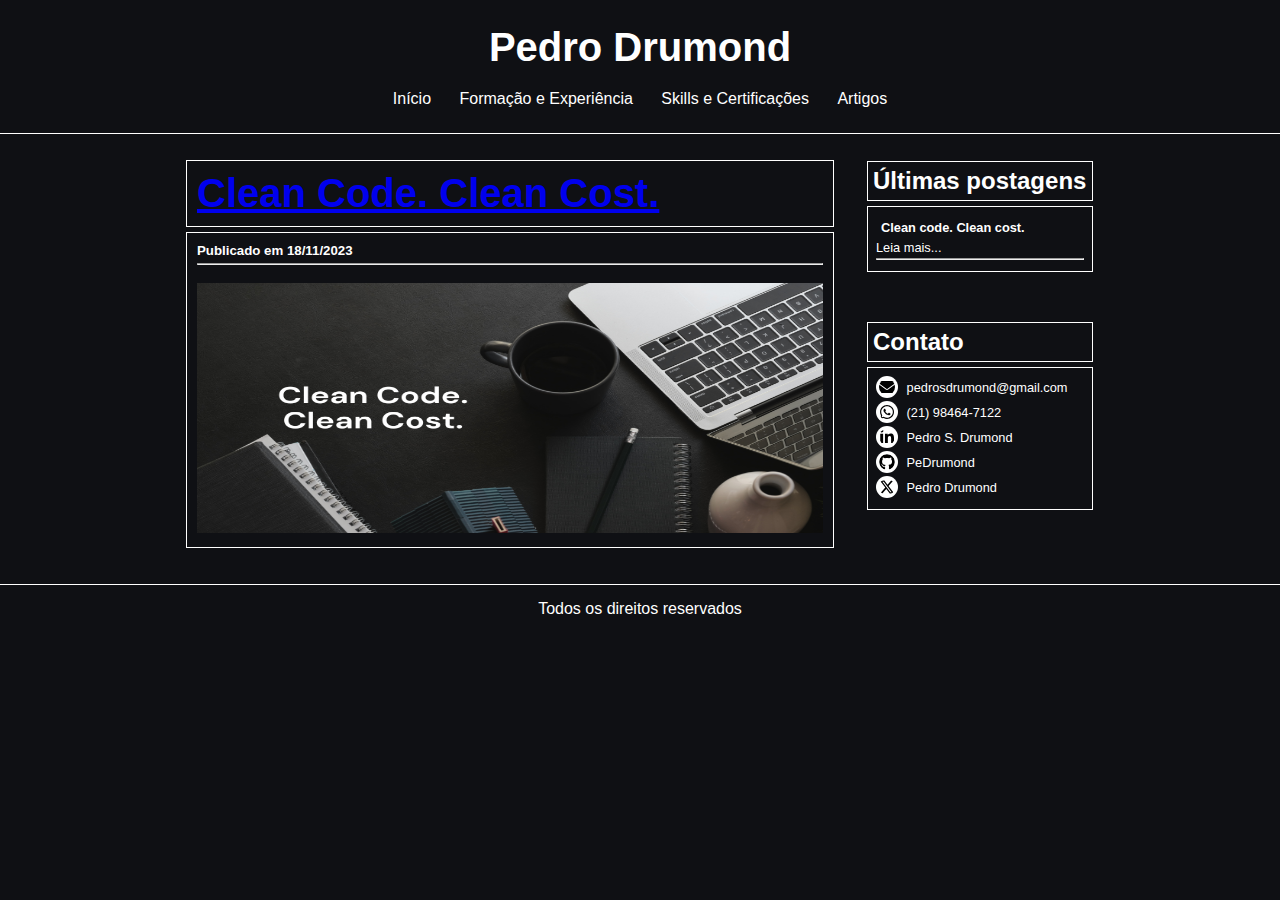
==== artigos.html @ 9db5fd04 "Artigos corrigida" ====
<!DOCTYPE html>
<html>

<head>
  <meta charset="utf-8">
  <meta name="viewport" content="width=device-width, initial-scale=1.0">
  <title>Pedro Drumond - Full Stack Developer</title>
  <link href="style.css" rel="stylesheet" type="text/css" />
</head>

<body>

  <script src="script.js"></script>

  <header id="area-cabecalho">

    <div id="logo"> 
      <h1>Pedro Drumond </h1> 
    </div>

    <div id="menu">
      <a href="index.html">Início</a>
      <a href="exp.html">Formação e Experiência</a>
      <a href="skills.html">Skills e Certificações</a>
      <a href="artigos.html">Artigos</a>
    </div>

  </header>

  <div id="area-principal">

    <div id="postagens">

      <div class="artigo">

        <a href="posts/cleancode_cleancost.html"><h1>Clean Code. Clean Cost.</h1></a>

        <div class="conteudo-artigo">

          <h5> Publicado em 18/11/2023</h5>
          <hr><br>

          <img src="images/Capa para Facebook minimalista marketing estratégico roxo branco azul.png" sizes="640x410" style="width: 640px;">  
   
        </div>
        
      </div>

    </div>

    <div id="lateral">

      <div class="conteudo-lateral">

        <h2> Últimas postagens </h2>

        <div class="postagem-lateral">

          <p>Clean code. Clean cost.</p>

          <a href="posts/cleancode_cleancost.html"> Leia mais... </a>

          <hr>

        </div>

      </div>

      <br><br>

      <div class="conteudo-lateral">

        <h2> Contato </h2>

        <div class="postagem-lateral">

          <!-- Ícones em  https://fontawesome.com/search -->

          <img src="images/envelope-solid.svg" sizes="16x16" style="width: 16px; height: 16px;">
          <a href="mailto:pedrosdrumond@gmail.com" style="margin-left: 5px;"> pedrosdrumond@gmail.com </a>
          <br>

          <img src="images/whatsapp.svg" sizes="16x16" style="width: 16px; height: 16px;">
          <a href="https://api.whatsapp.com/send?phone=5521984647122" style="margin-left: 5px;">  (21) 98464-7122 </a>
          <br>

          <img src="images/linkedin-in.svg" sizes="16x16" style="width: 16px; height: 16px;">
          <a href="https://www.linkedin.com/in/pedro-s-drumond-6940b0185/" style="margin-left: 5px;"> Pedro S. Drumond  </a>
          <br>

          <img src="images/github.svg" sizes="16x16" style="width: 16px; height: 16px;">
          <a href="https://github.com/PeDrumond" style="margin-left: 5px;">  PeDrumond </a>
          <br>

          <img src="images/x-twitter.svg" sizes="16x16" style="width: 16px; height: 16px;">
          <a href="https://twitter.com/pedrumon" style="margin-left: 5px;">  Pedro Drumond </a>

        </div>

      </div>

    </div>

  </div>

  <footer id="rodape">
    Todos os direitos reservados
  </footer>

</body>

</html>
---- style.css ----
* {
  margin: 0;
  padding: 0;
}

footer {
  border-top: solid 1px white;
  width: 100%;
  clear: both;
  box-sizing: border-box;
}

body {
  font-size: 1em;
  font-family: "Trebuchet MS", Helvetica, sans-serif;
  background-color: #0f1014;
  color: white;
}

#area-cabecalho {
  padding: 15px; /* Espaçamento interno do conteúdo até a borda */
  text-align: center;
  border-bottom: solid 1px white;
}

#logo {
  padding: 10px;
  color: white;
}

#menu {
  padding: 10px;
}

#area-principal {
  width: 920px;
  margin: 0 auto;
  padding: 20px;
  height: 410px;
}

#area-experiência {
  width: 920px;
  margin: 0 auto;
  padding: 20px;
}

#postagens {
  width: 660px;
  float: left;
  min-height: 410px;
  display: flex;
}

.postagem {
  margin-bottom: 10px;
}

.postagem p{
  color: gray;
}

.conteudo-postagem {
  border: solid 1px white;
  margin: 20px;
  padding: 5px;
  width: 600px;
  float: left;
}

img{
  max-width: 100%;
  height: 250px;
}

#lateral {
  width: 240px;
  float: right;
}

.conteudo-lateral {
  background: #0f1014;
  color: black;
  padding: 2px;
  margin: 5px;
}

.conteudo-lateral h2 {
  background: #0f1014;
  color: white;
  padding: 5px;
  margin-bottom: 2px;
  border: solid 1px white;
}

.conteudo-lateral p {
  background: #0f1014;
  color: white;
  padding: 5px;
  font-weight: bold;
}

.conteudo-lateral hr {
  margin-top: 3px;
  margin-bottom: 3px;
}

.postagem-lateral {
  font-size: 0.8em;
  background: #0f1014;
  color: white;
  margin-top: 5px;
  padding: 8px;
  border: solid 1px white;
}

.postagem-lateral img {
  text-decoration: none;
  background-color: white;
  border-radius: 1em;
  padding: 3px;
  margin-bottom: 3px;
  vertical-align: middle;
}

.postagem-lateral a{
  color: white;
  text-decoration: none;
}

#rodape{
  clear: both;
  text-align: center;
  padding: 15px;
}

h1 {
  font-size: 2.5em;
}

#area-cabecalho a:link, a:visited {
  color: white;
  text-decoration: none;
  padding: 8px 12px;
}

#area-cabecalho a:hover {
  color: #0f1014;
  background-color: white;
  text-decoration: none;
}

p {
  text-align: justify;
}

#skills {
  width: 600px;
}

.artigo {
  width: 660px;
  min-height: 410px;
  padding: 6px;
  clear: both;
}

.artigo h1 {
  border: solid 1px white;
  margin-bottom: 5px;
  padding: 10px;
}

.artigo h5 {
  margin-bottom: 5px;
}

.conteudo-artigo {
  border: solid 1px white;
  padding: 10px;
  margin-bottom: 5px;
}

.conteudo-artigo li {
  white-space: normal;
}

ul {
  list-style: inside;
}
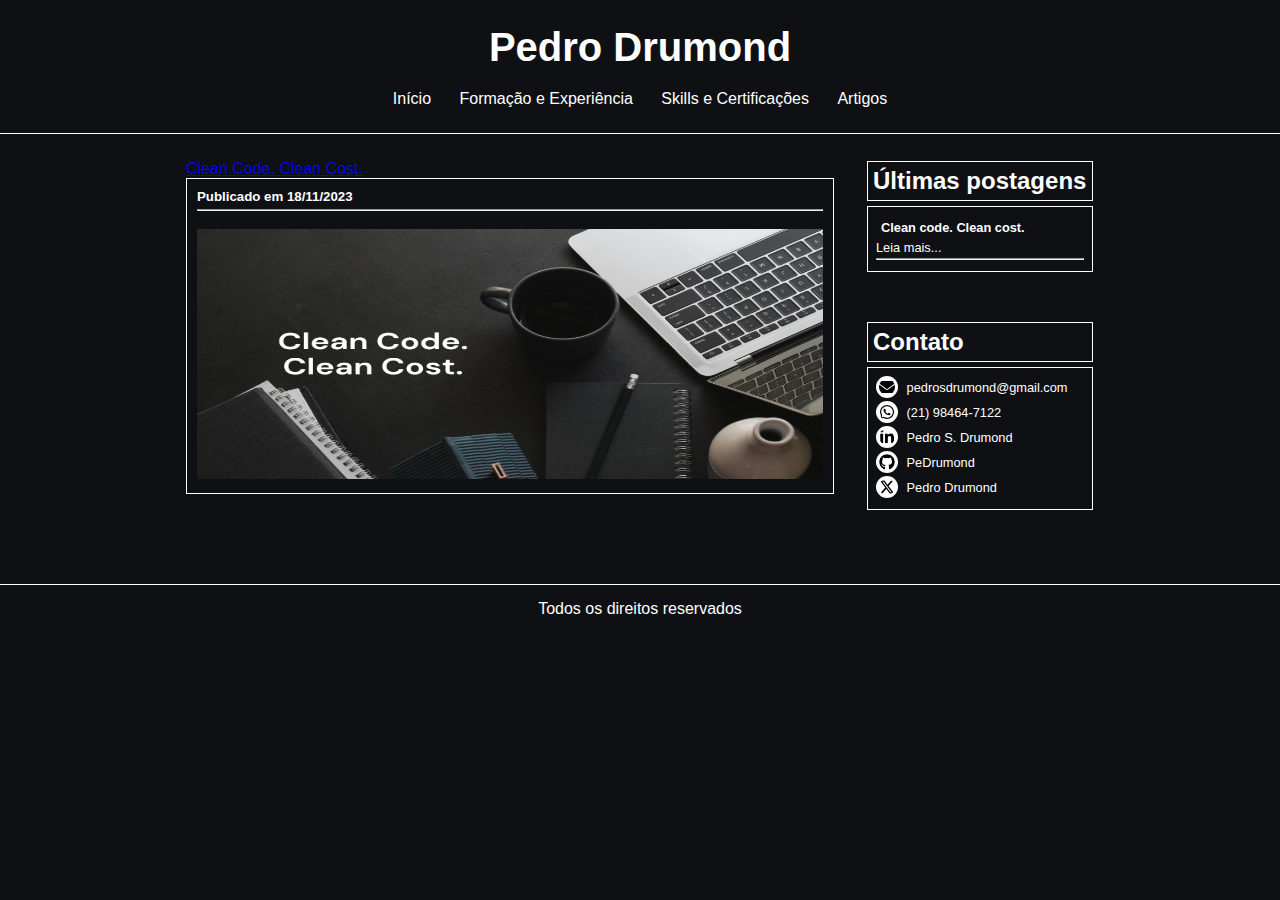
==== commit bf319a51: "Teste" ====
--- a/artigos.html
+++ b/artigos.html
@@ -33,7 +33,7 @@
 
       <div class="artigo">
 
-        <a href="posts/cleancode_cleancost.html"><h1>Clean Code. Clean Cost.</h1></a>
+        <a href="posts/cleancode_cleancost.html">Clean Code. Clean Cost.</a>
 
         <div class="conteudo-artigo">
 
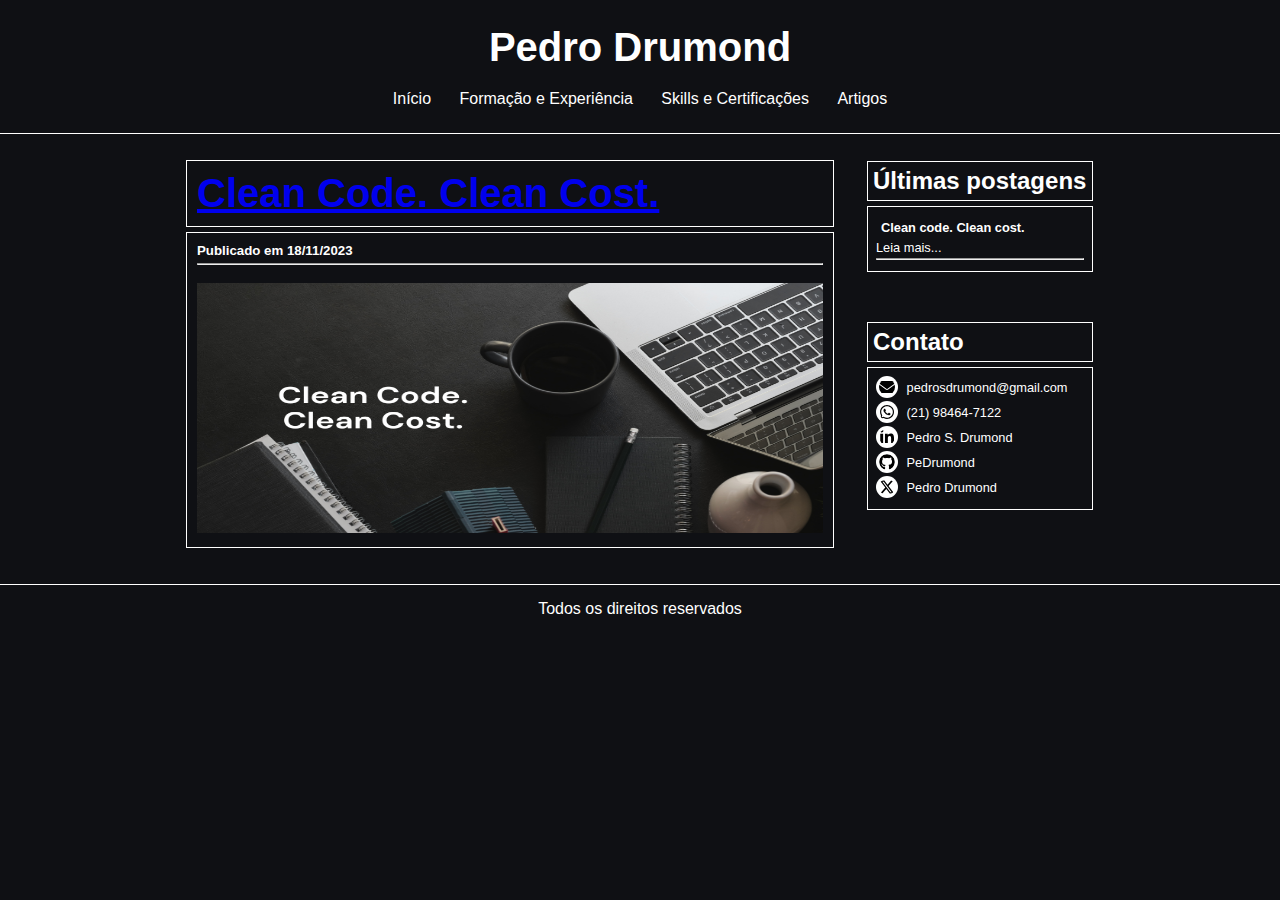
==== commit 1b05a5db: "Teste" ====
--- a/artigos.html
+++ b/artigos.html
@@ -33,7 +33,7 @@
 
       <div class="artigo">
 
-        <a href="posts/cleancode_cleancost.html">Clean Code. Clean Cost.</a>
+        <h1><a href="posts/cleancode_cleancost.html">Clean Code. Clean Cost.</a></h1>
 
         <div class="conteudo-artigo">
 
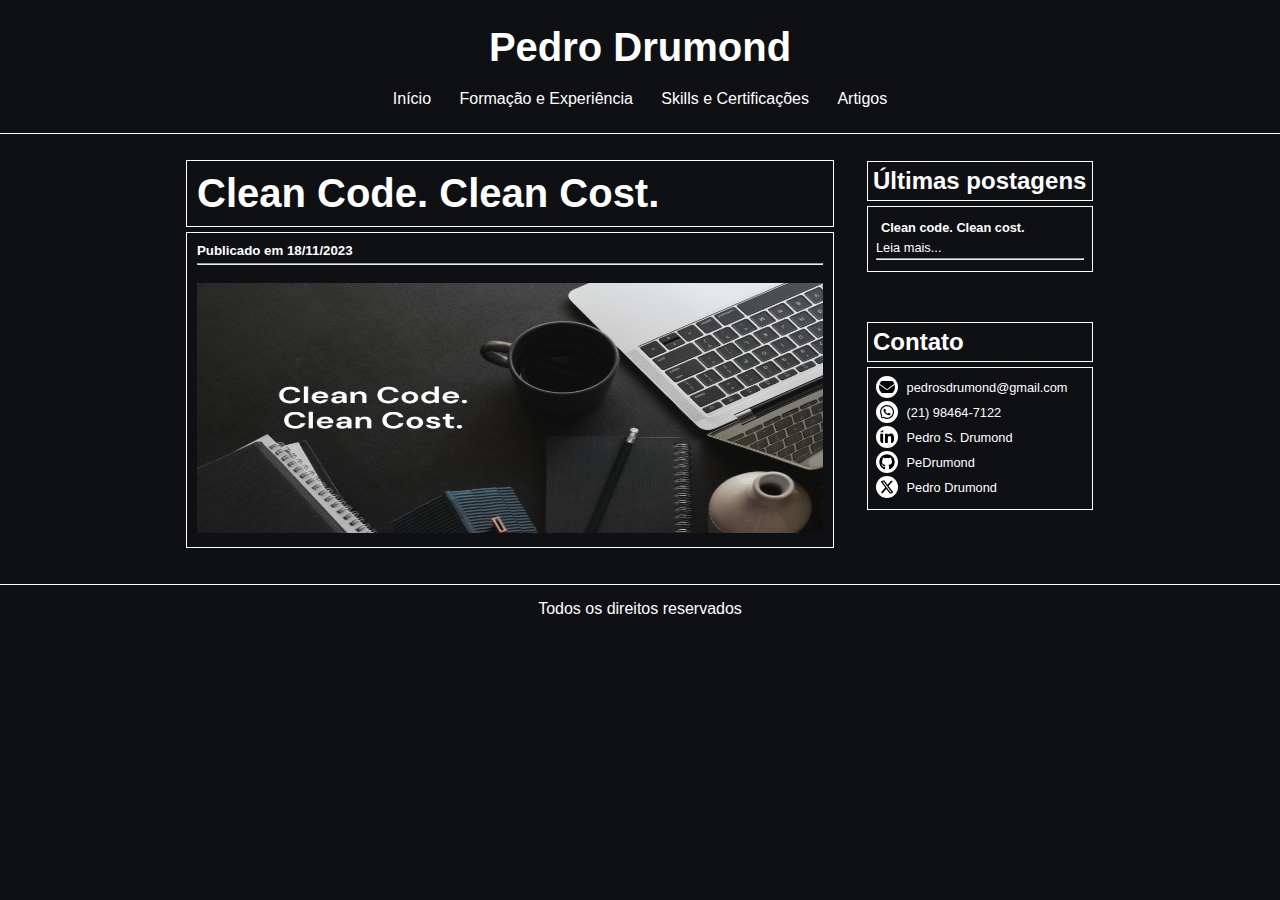
==== commit c82669aa: "Teste" ====
--- a/artigos.html
+++ b/artigos.html
@@ -33,7 +33,7 @@
 
       <div class="artigo">
 
-        <h1><a href="posts/cleancode_cleancost.html">Clean Code. Clean Cost.</a></h1>
+        <h1>Clean Code. Clean Cost.</h1>
 
         <div class="conteudo-artigo">
 
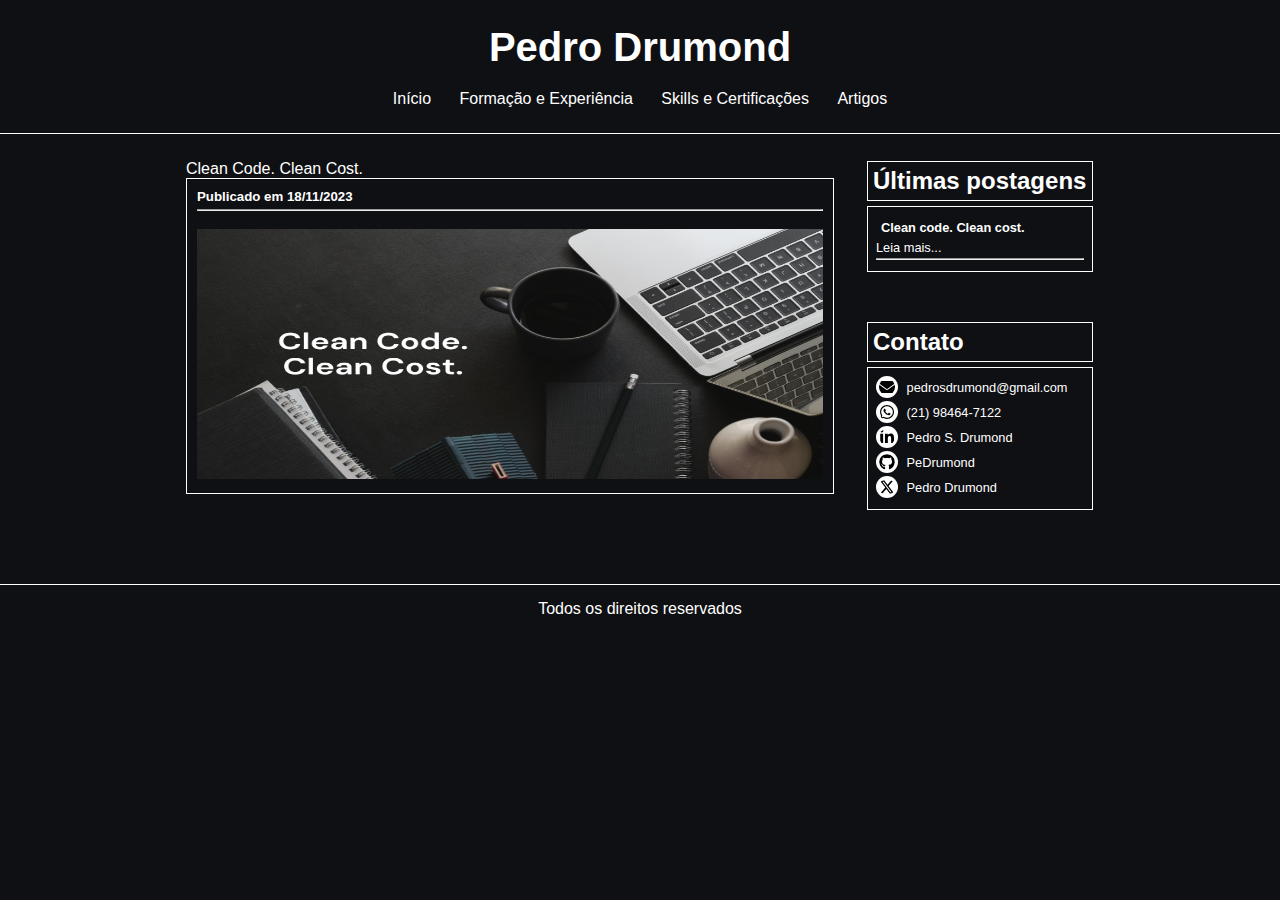
==== commit b42149a1: "Teste" ====
--- a/artigos.html
+++ b/artigos.html
@@ -33,7 +33,7 @@
 
       <div class="artigo">
 
-        <h1>Clean Code. Clean Cost.</h1>
+        <a href="posts/cleancode_cleancost.html" class="titulo">Clean Code. Clean Cost.</a>
 
         <div class="conteudo-artigo">
 
--- a/style.css
+++ b/style.css
@@ -165,6 +165,12 @@
   clear: both;
 }
 
+.titulo {
+  color: white;
+  size: 2.5em;
+  text-decoration: none;
+}
+
 .artigo h1 {
   border: solid 1px white;
   margin-bottom: 5px;
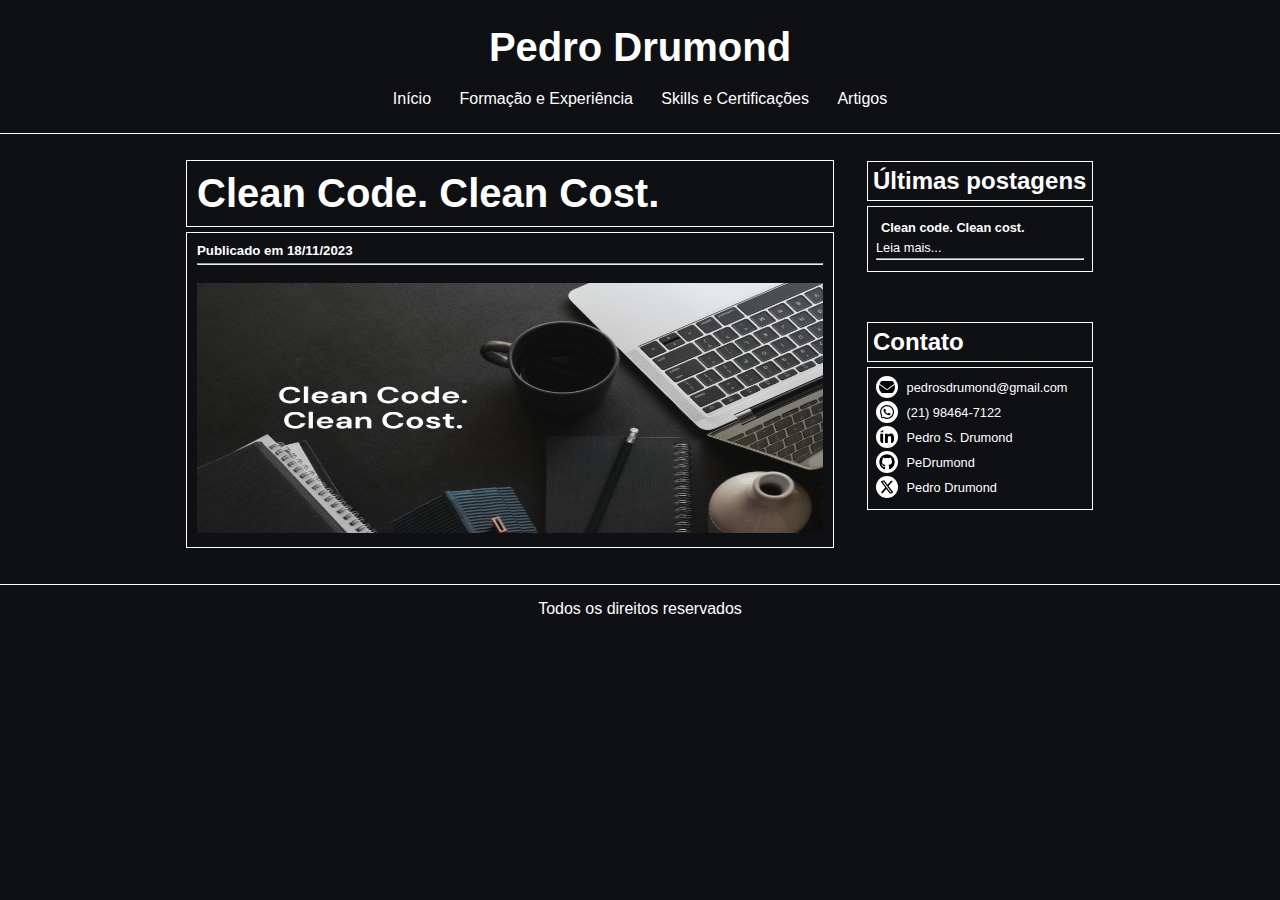
==== commit f45fda87: "Consertado" ====
--- a/artigos.html
+++ b/artigos.html
@@ -33,7 +33,7 @@
 
       <div class="artigo">
 
-        <a href="posts/cleancode_cleancost.html" class="titulo">Clean Code. Clean Cost.</a>
+        <h1>Clean Code. Clean Cost.</h1>
 
         <div class="conteudo-artigo">
 
--- a/style.css
+++ b/style.css
@@ -165,12 +165,6 @@
   clear: both;
 }
 
-.titulo {
-  color: white;
-  size: 2.5em;
-  text-decoration: none;
-}
-
 .artigo h1 {
   border: solid 1px white;
   margin-bottom: 5px;
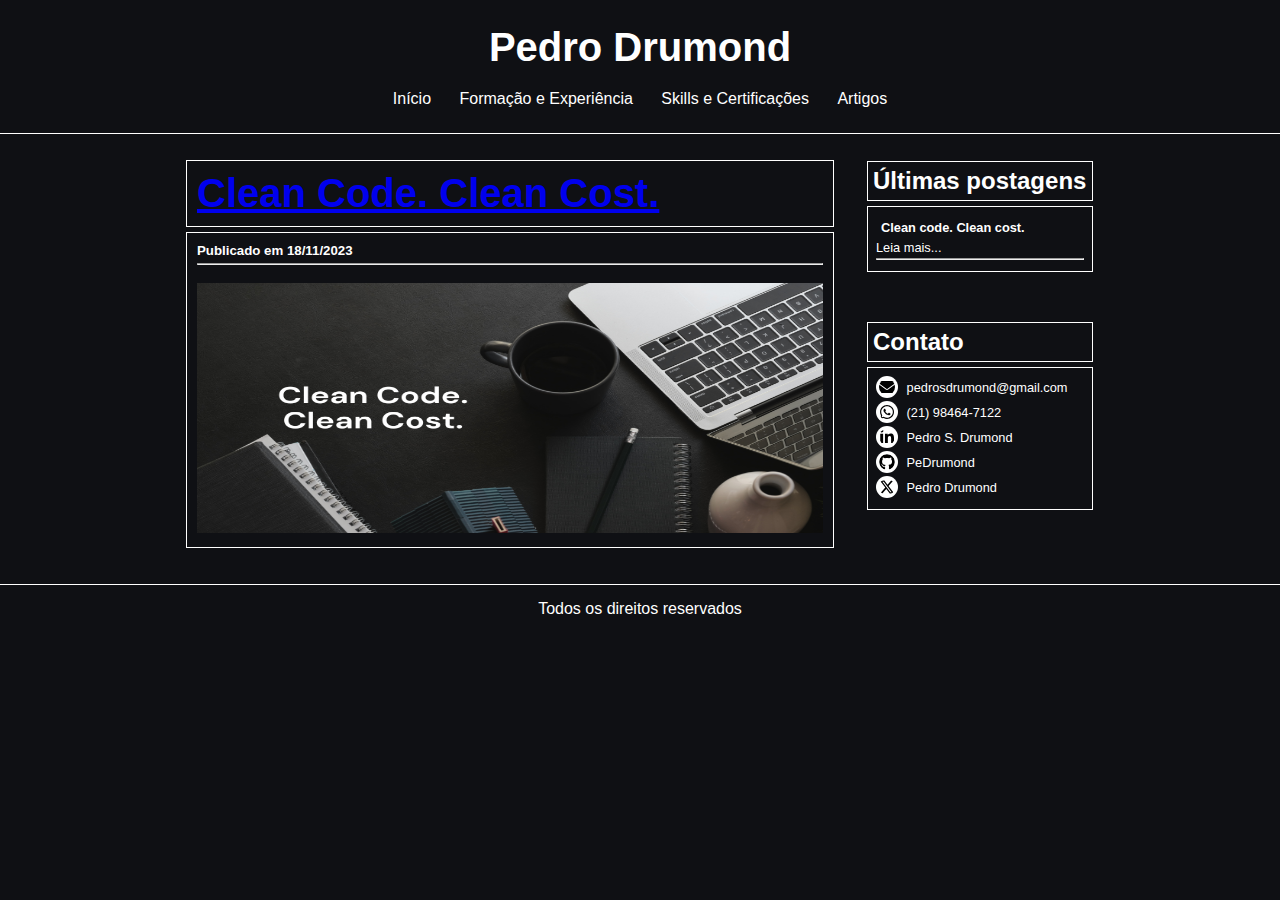
==== commit a418299c: "Última tentativa" ====
--- a/artigos.html
+++ b/artigos.html
@@ -33,7 +33,7 @@
 
       <div class="artigo">
 
-        <h1>Clean Code. Clean Cost.</h1>
+        <h1><a href="/posts/cleancode_cleancost.html">Clean Code. Clean Cost.</a></h1>
 
         <div class="conteudo-artigo">
 
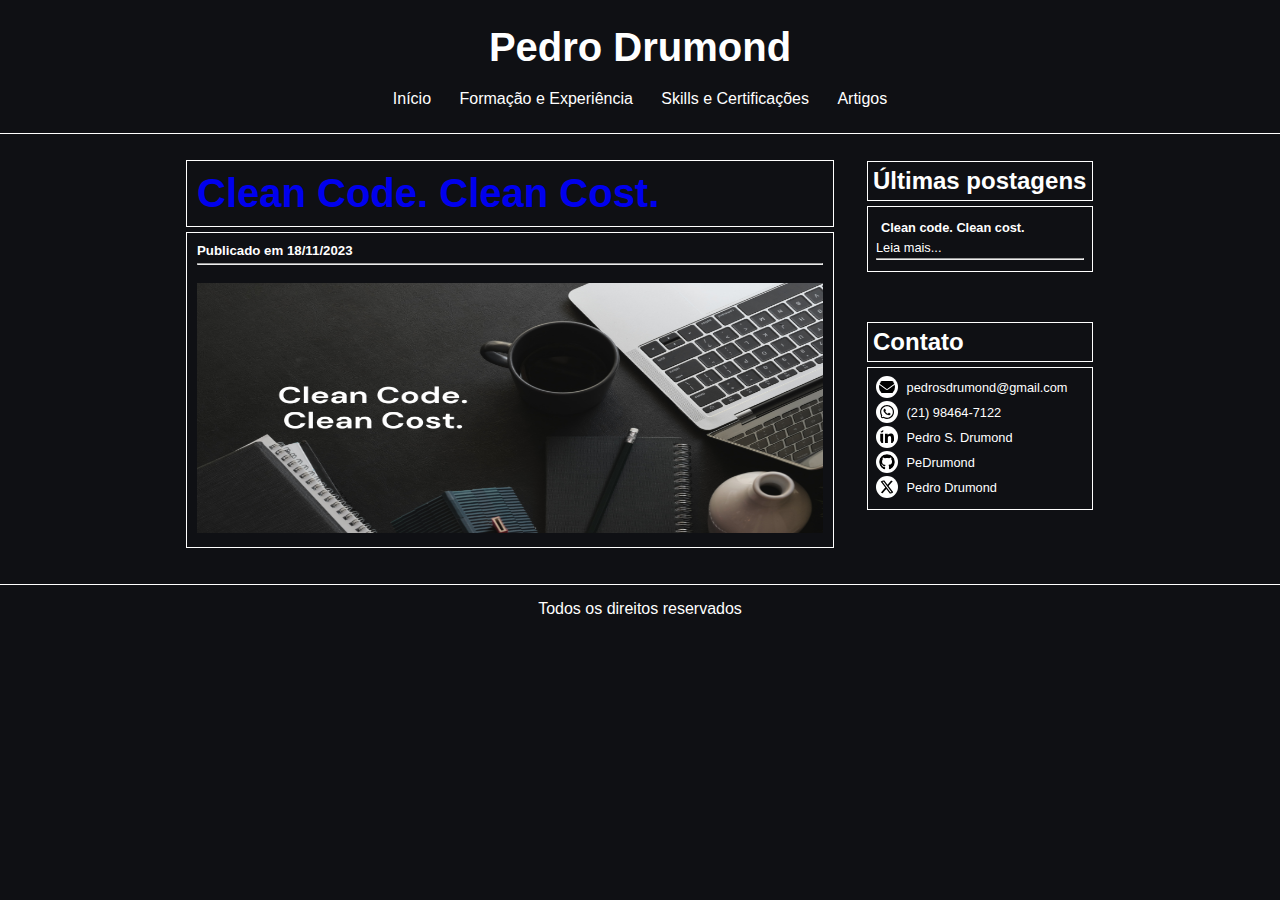
==== commit a258a4c8: "Consegui" ====
--- a/artigos.html
+++ b/artigos.html
@@ -33,7 +33,7 @@
 
       <div class="artigo">
 
-        <h1><a href="/posts/cleancode_cleancost.html">Clean Code. Clean Cost.</a></h1>
+        <h1><a href="/posts/cleancode_cleancost.html" style="text-decoration: none;">Clean Code. Clean Cost.</a></h1>
 
         <div class="conteudo-artigo">
 
